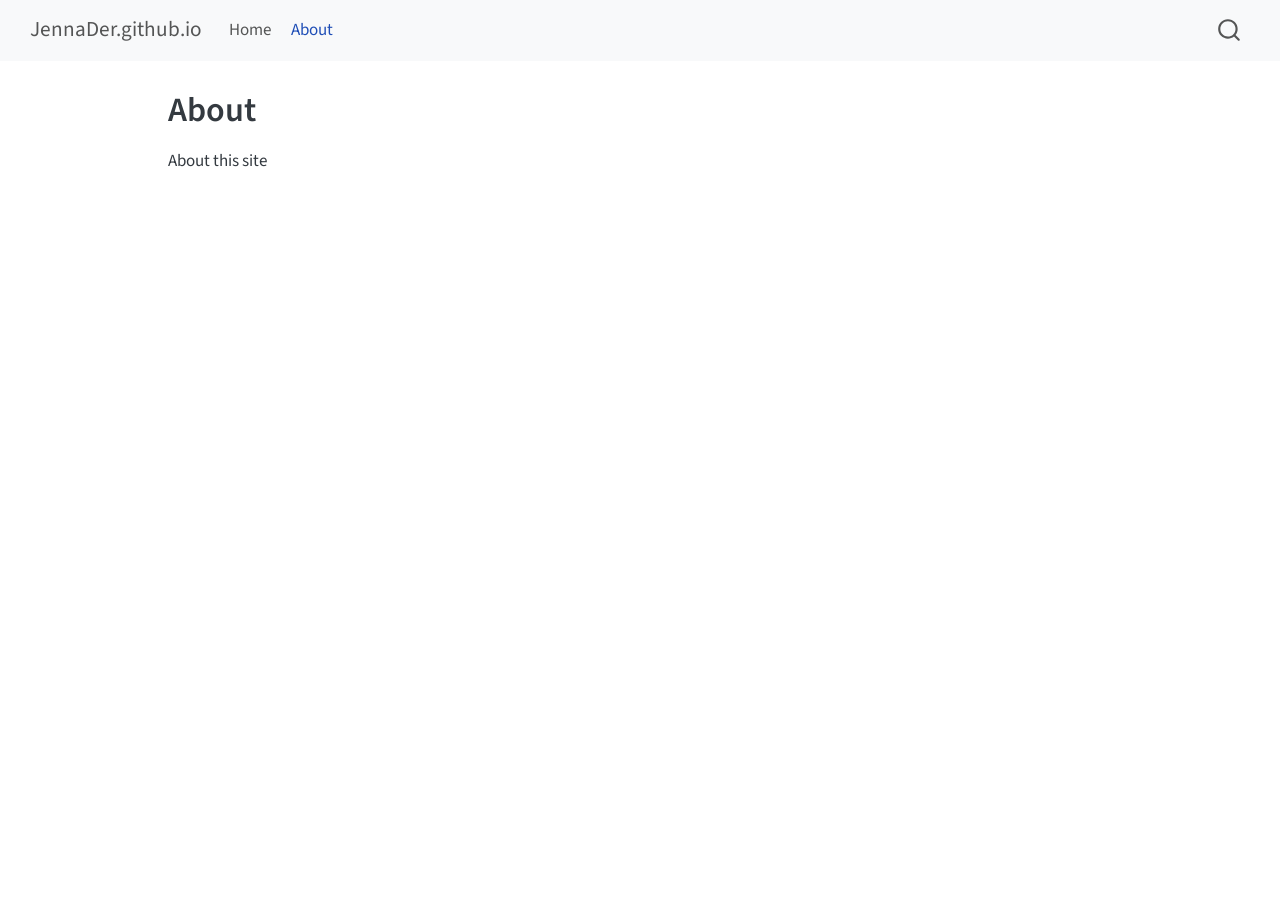
==== about.html @ 298fff40 "Built site for gh-pages" ====
<!DOCTYPE html>
<html xmlns="http://www.w3.org/1999/xhtml" lang="en" xml:lang="en"><head>

<meta charset="utf-8">
<meta name="generator" content="quarto-1.10.18">

<meta name="viewport" content="width=device-width, initial-scale=1.0, user-scalable=yes">


<title>About – JennaDer.github.io</title>
<style>
/* Default styles provided by pandoc.
** See https://pandoc.org/MANUAL.html#variables-for-html for config info.
*/
span.smallcaps{font-variant: small-caps;}
div.columns{display: flex; gap: 1.5em;}
div.column{flex: auto;}
@media screen {
div.columns{gap: min(4vw, 1.5em);}
div.column{overflow-x: auto;}
}
div.hanging-indent{margin-left: 1.5em; text-indent: -1.5em;}
ul.task-list{list-style: none;}
ul.task-list li input[type="checkbox"] {
  width: 0.8em;
  margin: 0 0.8em 0.2em -1em; /* quarto-specific, see https://github.com/quarto-dev/quarto-cli/issues/4556 */ 
  vertical-align: middle;
}
</style>


<script src="site_libs/quarto-nav/quarto-nav.js"></script>
<script src="site_libs/quarto-nav/headroom.min.js"></script>
<script src="site_libs/clipboard/clipboard.min.js"></script>
<script src="site_libs/quarto-search/autocomplete.umd.js"></script>
<script src="site_libs/quarto-search/fuse.min.js"></script>
<script src="site_libs/quarto-search/quarto-search.js"></script>
<meta name="quarto:offset" content="./">
<script src="site_libs/quarto-html/quarto.js" type="module"></script>
<script src="site_libs/quarto-html/tabsets/tabsets.js" type="module"></script>
<script src="site_libs/quarto-html/popper.min.js"></script>
<script src="site_libs/quarto-html/tippy.umd.min.js"></script>
<script src="site_libs/quarto-html/anchor.min.js"></script>
<link href="site_libs/quarto-html/tippy.css" rel="stylesheet">
<link href="site_libs/quarto-html/quarto-syntax-highlighting-64a204ab8560d761af7679ceaba22944.css" rel="stylesheet" id="quarto-text-highlighting-styles">
<script src="site_libs/bootstrap/bootstrap.min.js"></script>
<link href="site_libs/bootstrap/bootstrap-icons.css" rel="stylesheet">
<link href="site_libs/bootstrap/bootstrap-66b905eaf8fd7b3c0ab794c947ff3da0.min.css" rel="stylesheet" append-hash="true" id="quarto-bootstrap" data-mode="light">
<script id="quarto-search-options" type="application/json">{
  "location": "navbar",
  "copy-button": false,
  "collapse-after": 3,
  "panel-placement": "end",
  "type": "overlay",
  "limit": 50,
  "keyboard-shortcut": [
    "f",
    "/",
    "s"
  ],
  "show-item-context": false,
  "language": {
    "search-no-results-text": "No results",
    "search-matching-documents-text": "matching documents",
    "search-copy-link-title": "Copy link to search",
    "search-hide-matches-text": "Hide additional matches",
    "search-more-match-text": "more match in this document",
    "search-more-matches-text": "more matches in this document",
    "search-clear-button-title": "Clear",
    "search-text-placeholder": "",
    "search-detached-cancel-button-title": "Cancel",
    "search-submit-button-title": "Submit",
    "search-label": "Search"
  }
}</script>


<link rel="stylesheet" href="styles.css">
</head>

<body class="nav-fixed quarto-light">

<div id="quarto-search-results"></div>
  <header id="quarto-header" class="headroom fixed-top">
    <nav class="navbar navbar-expand-lg " data-bs-theme="dark">
      <div class="navbar-container container-fluid">
      <div class="navbar-brand-container mx-auto">
    <a class="navbar-brand" href="./index.html">
    <span class="navbar-title">JennaDer.github.io</span>
    </a>
  </div>
            <div id="quarto-search" class="" title="Search"></div>
          <button class="navbar-toggler" type="button" data-bs-toggle="collapse" data-bs-target="#navbarCollapse" aria-controls="navbarCollapse" role="menu" aria-expanded="false" aria-label="Toggle navigation" onclick="if (window.quartoToggleHeadroom) { window.quartoToggleHeadroom(); }">
  <span class="navbar-toggler-icon"></span>
</button>
          <div class="collapse navbar-collapse" id="navbarCollapse">
            <ul class="navbar-nav navbar-nav-scroll me-auto">
  <li class="nav-item">
    <a class="nav-link" href="./index.html"> 
<span class="menu-text">Home</span></a>
  </li>  
  <li class="nav-item">
    <a class="nav-link active" href="./about.html" aria-current="page"> 
<span class="menu-text">About</span></a>
  </li>  
</ul>
          </div> <!-- /navcollapse -->
            <div class="quarto-navbar-tools">
</div>
      </div> <!-- /container-fluid -->
    </nav>
</header>
<!-- content -->
<div id="quarto-content" class="quarto-container page-columns page-rows-contents page-layout-article page-navbar">
<!-- sidebar -->
<!-- margin-sidebar -->
    <div id="quarto-margin-sidebar" class="sidebar margin-sidebar zindex-bottom">
        
    </div>
<!-- main -->
<main class="content" id="quarto-document-content">

<header id="title-block-header" class="quarto-title-block default">
<div class="quarto-title">
<h1 class="title">About</h1>
</div>



<div class="quarto-title-meta">

    
  
    
  </div>
  


</header>


<p>About this site</p>



</main> <!-- /main -->
<script id="quarto-html-after-body" type="application/javascript">
  window.document.addEventListener("DOMContentLoaded", function (event) {
    const icon = "";
    const anchorJS = new window.AnchorJS();
    anchorJS.options = {
      placement: 'right',
      icon: icon
    };
    anchorJS.add('.anchored');
    const isCodeAnnotation = (el) => {
      for (const clz of el.classList) {
        if (clz.startsWith('code-annotation-')) {                     
          return true;
        }
      }
      return false;
    }
    const onCopySuccess = function(e) {
      // button target
      const button = e.trigger;
      // don't keep focus
      button.blur();
      // flash "checked"
      button.classList.add('code-copy-button-checked');
      var currentTitle = button.getAttribute("title");
      button.setAttribute("title", "Copied!");
      let tooltip;
      if (window.bootstrap) {
        button.setAttribute("data-bs-toggle", "tooltip");
        button.setAttribute("data-bs-placement", "left");
        button.setAttribute("data-bs-title", "Copied!");
        tooltip = new bootstrap.Tooltip(button, 
          { trigger: "manual", 
            customClass: "code-copy-button-tooltip",
            offset: [0, -8]});
        tooltip.show();    
      }
      setTimeout(function() {
        if (tooltip) {
          tooltip.hide();
          button.removeAttribute("data-bs-title");
          button.removeAttribute("data-bs-toggle");
          button.removeAttribute("data-bs-placement");
        }
        button.setAttribute("title", currentTitle);
        button.classList.remove('code-copy-button-checked');
      }, 1000);
      // clear code selection
      e.clearSelection();
    }
    const getTextToCopy = function(trigger) {
      const outerScaffold = trigger.parentElement.cloneNode(true);
      const codeEl = outerScaffold.querySelector('code');
      for (const childEl of codeEl.children) {
        if (isCodeAnnotation(childEl)) {
          childEl.remove();
        }
      }
      return codeEl.innerText;
    }
    const clipboard = new window.ClipboardJS('.code-copy-button:not([data-in-quarto-modal])', {
      text: getTextToCopy
    });
    clipboard.on('success', onCopySuccess);
    if (window.document.getElementById('quarto-embedded-source-code-modal')) {
      const clipboardModal = new window.ClipboardJS('.code-copy-button[data-in-quarto-modal]', {
        text: getTextToCopy,
        container: window.document.getElementById('quarto-embedded-source-code-modal')
      });
      clipboardModal.on('success', onCopySuccess);
    }
      var localhostRegex = new RegExp(/^(?:http|https):\/\/localhost\:?[0-9]*\//);
      var mailtoRegex = new RegExp(/^mailto:/);
        var filterRegex = new RegExp('/' + window.location.host + '/');
      var isInternal = (href) => {
          return filterRegex.test(href) || localhostRegex.test(href) || mailtoRegex.test(href);
      }
      // Inspect non-navigation links and adorn them if external
     var links = window.document.querySelectorAll('a[href]:not(.nav-link):not(.navbar-brand):not(.toc-action):not(.sidebar-link):not(.sidebar-item-toggle):not(.pagination-link):not(.no-external):not([aria-hidden]):not(.dropdown-item):not(.quarto-navigation-tool):not(.about-link)');
      for (var i=0; i<links.length; i++) {
        const link = links[i];
        if (!isInternal(link.href)) {
          // undo the damage that might have been done by quarto-nav.js in the case of
          // links that we want to consider external
          if (link.dataset.originalHref !== undefined) {
            link.href = link.dataset.originalHref;
          }
        }
      }
    function tippyHover(el, contentFn, onTriggerFn, onUntriggerFn) {
      const config = {
        allowHTML: true,
        maxWidth: 500,
        delay: 100,
        arrow: false,
        appendTo: function(el) {
            return el.parentElement;
        },
        interactive: true,
        interactiveBorder: 10,
        theme: 'quarto',
        placement: 'bottom-start',
      };
      if (contentFn) {
        config.content = contentFn;
      }
      if (onTriggerFn) {
        config.onTrigger = onTriggerFn;
      }
      if (onUntriggerFn) {
        config.onUntrigger = onUntriggerFn;
      }
      window.tippy(el, config); 
    }
    const noterefs = window.document.querySelectorAll('a[role="doc-noteref"]');
    for (var i=0; i<noterefs.length; i++) {
      const ref = noterefs[i];
      tippyHover(ref, function() {
        // use id or data attribute instead here
        let href = ref.getAttribute('data-footnote-href') || ref.getAttribute('href');
        try { href = new URL(href).hash; } catch {}
        const id = href.replace(/^#\/?/, "");
        const note = window.document.getElementById(id);
        if (note) {
          return note.innerHTML;
        } else {
          return "";
        }
      });
    }
    const xrefs = window.document.querySelectorAll('a.quarto-xref');
    const processXRef = (id, note) => {
      // Strip column container classes
      const stripColumnClz = (el) => {
        el.classList.remove("page-full", "page-columns");
        if (el.children) {
          for (const child of el.children) {
            stripColumnClz(child);
          }
        }
      }
      stripColumnClz(note)
      if (id === null || id.startsWith('sec-')) {
        // Special case sections, only their first couple elements
        const container = document.createElement("div");
        if (note.children && note.children.length > 2) {
          container.appendChild(note.children[0].cloneNode(true));
          for (let i = 1; i < note.children.length; i++) {
            const child = note.children[i];
            if (child.tagName === "P" && child.innerText === "") {
              continue;
            } else {
              container.appendChild(child.cloneNode(true));
              break;
            }
          }
          if (window.Quarto?.typesetMath) {
            window.Quarto.typesetMath(container);
          }
          return container.innerHTML
        } else {
          if (window.Quarto?.typesetMath) {
            window.Quarto.typesetMath(note);
          }
          return note.innerHTML;
        }
      } else {
        // Remove any anchor links if they are present
        const anchorLink = note.querySelector('a.anchorjs-link');
        if (anchorLink) {
          anchorLink.remove();
        }
        if (window.Quarto?.typesetMath) {
          window.Quarto.typesetMath(note);
        }
        if (note.classList.contains("callout")) {
          return note.outerHTML;
        } else {
          return note.innerHTML;
        }
      }
    }
    for (var i=0; i<xrefs.length; i++) {
      const xref = xrefs[i];
      tippyHover(xref, undefined, function(instance) {
        instance.disable();
        let url = xref.getAttribute('href');
        let hash = undefined; 
        if (url.startsWith('#')) {
          hash = url;
        } else {
          try { hash = new URL(url).hash; } catch {}
        }
        if (hash) {
          const id = hash.replace(/^#\/?/, "");
          const note = window.document.getElementById(id);
          if (note !== null) {
            try {
              const html = processXRef(id, note.cloneNode(true));
              instance.setContent(html);
            } finally {
              instance.enable();
              instance.show();
            }
          } else {
            // See if we can fetch this
            fetch(url.split('#')[0])
            .then(res => res.text())
            .then(html => {
              const parser = new DOMParser();
              const htmlDoc = parser.parseFromString(html, "text/html");
              const note = htmlDoc.getElementById(id);
              if (note !== null) {
                const html = processXRef(id, note);
                instance.setContent(html);
              } 
            }).finally(() => {
              instance.enable();
              instance.show();
            });
          }
        } else {
          // See if we can fetch a full url (with no hash to target)
          // This is a special case and we should probably do some content thinning / targeting
          fetch(url)
          .then(res => res.text())
          .then(html => {
            const parser = new DOMParser();
            const htmlDoc = parser.parseFromString(html, "text/html");
            const note = htmlDoc.querySelector('main.content');
            if (note !== null) {
              // This should only happen for chapter cross references
              // (since there is no id in the URL)
              // remove the first header
              if (note.children.length > 0 && note.children[0].tagName === "HEADER") {
                note.children[0].remove();
              }
              const html = processXRef(null, note);
              instance.setContent(html);
            } 
          }).finally(() => {
            instance.enable();
            instance.show();
          });
        }
      }, function(instance) {
      });
    }
        let selectedAnnoteEl;
        const selectorForAnnotation = ( cell, annotation) => {
          let cellAttr = 'data-code-cell="' + cell + '"';
          let lineAttr = 'data-code-annotation="' +  annotation + '"';
          const selector = 'span[' + cellAttr + '][' + lineAttr + ']';
          return selector;
        }
        const selectCodeLines = (annoteEl) => {
          const doc = window.document;
          const targetCell = annoteEl.getAttribute("data-target-cell");
          const targetAnnotation = annoteEl.getAttribute("data-target-annotation");
          const annoteSpan = window.document.querySelector(selectorForAnnotation(targetCell, targetAnnotation));
          const lines = annoteSpan.getAttribute("data-code-lines").split(",");
          const lineIds = lines.map((line) => {
            return targetCell + "-" + line;
          })
          let top = null;
          let height = null;
          let parent = null;
          if (lineIds.length > 0) {
              //compute the position of the single el (top and bottom and make a div)
              const el = window.document.getElementById(lineIds[0]);
              top = el.offsetTop;
              height = el.offsetHeight;
              parent = el.parentElement.parentElement;
            if (lineIds.length > 1) {
              const lastEl = window.document.getElementById(lineIds[lineIds.length - 1]);
              const bottom = lastEl.offsetTop + lastEl.offsetHeight;
              height = bottom - top;
            }
            if (top !== null && height !== null && parent !== null) {
              // cook up a div (if necessary) and position it 
              let div = window.document.getElementById("code-annotation-line-highlight");
              if (div === null) {
                div = window.document.createElement("div");
                div.setAttribute("id", "code-annotation-line-highlight");
                div.style.position = 'absolute';
                parent.appendChild(div);
              }
              div.style.top = top - 2 + "px";
              div.style.height = height + 4 + "px";
              div.style.left = 0;
              let gutterDiv = window.document.getElementById("code-annotation-line-highlight-gutter");
              if (gutterDiv === null) {
                gutterDiv = window.document.createElement("div");
                gutterDiv.setAttribute("id", "code-annotation-line-highlight-gutter");
                gutterDiv.style.position = 'absolute';
                const codeCell = window.document.getElementById(targetCell);
                const gutter = codeCell.querySelector('.code-annotation-gutter');
                gutter.appendChild(gutterDiv);
              }
              gutterDiv.style.top = top - 2 + "px";
              gutterDiv.style.height = height + 4 + "px";
            }
            selectedAnnoteEl = annoteEl;
          }
        };
        const unselectCodeLines = () => {
          const elementsIds = ["code-annotation-line-highlight", "code-annotation-line-highlight-gutter"];
          elementsIds.forEach((elId) => {
            const div = window.document.getElementById(elId);
            if (div) {
              div.remove();
            }
          });
          selectedAnnoteEl = undefined;
        };
          // Handle positioning of the toggle
      window.addEventListener(
        "resize",
        throttle(() => {
          elRect = undefined;
          if (selectedAnnoteEl) {
            selectCodeLines(selectedAnnoteEl);
          }
        }, 10)
      );
      function throttle(fn, ms) {
      let throttle = false;
      let timer;
        return (...args) => {
          if(!throttle) { // first call gets through
              fn.apply(this, args);
              throttle = true;
          } else { // all the others get throttled
              if(timer) clearTimeout(timer); // cancel #2
              timer = setTimeout(() => {
                fn.apply(this, args);
                timer = throttle = false;
              }, ms);
          }
        };
      }
        // Attach click handler to the DT
        const annoteDls = window.document.querySelectorAll('dt[data-target-cell]');
        for (const annoteDlNode of annoteDls) {
          annoteDlNode.addEventListener('click', (event) => {
            const clickedEl = event.target;
            if (clickedEl !== selectedAnnoteEl) {
              unselectCodeLines();
              const activeEl = window.document.querySelector('dt[data-target-cell].code-annotation-active');
              if (activeEl) {
                activeEl.classList.remove('code-annotation-active');
              }
              selectCodeLines(clickedEl);
              clickedEl.classList.add('code-annotation-active');
            } else {
              // Unselect the line
              unselectCodeLines();
              clickedEl.classList.remove('code-annotation-active');
            }
          });
        }
    const findCites = (el) => {
      const parentEl = el.parentElement;
      if (parentEl) {
        const cites = parentEl.dataset.cites;
        if (cites) {
          return {
            el,
            cites: cites.split(' ')
          };
        } else {
          return findCites(el.parentElement)
        }
      } else {
        return undefined;
      }
    };
    var bibliorefs = window.document.querySelectorAll('a[role="doc-biblioref"]');
    for (var i=0; i<bibliorefs.length; i++) {
      const ref = bibliorefs[i];
      const citeInfo = findCites(ref);
      if (citeInfo) {
        tippyHover(citeInfo.el, function() {
          var popup = window.document.createElement('div');
          citeInfo.cites.forEach(function(cite) {
            var citeDiv = window.document.createElement('div');
            citeDiv.classList.add('hanging-indent');
            citeDiv.classList.add('csl-entry');
            var biblioDiv = window.document.getElementById('ref-' + cite);
            if (biblioDiv) {
              citeDiv.innerHTML = biblioDiv.innerHTML;
            }
            popup.appendChild(citeDiv);
          });
          return popup.innerHTML;
        });
      }
    }
  });
  </script>
</div> <!-- /content -->




</body></html>
---- site_libs/quarto-html/tippy.css ----
.tippy-box[data-animation=fade][data-state=hidden]{opacity:0}[data-tippy-root]{max-width:calc(100vw - 10px)}.tippy-box{position:relative;background-color:#333;color:#fff;border-radius:4px;font-size:14px;line-height:1.4;white-space:normal;outline:0;transition-property:transform,visibility,opacity}.tippy-box[data-placement^=top]>.tippy-arrow{bottom:0}.tippy-box[data-placement^=top]>.tippy-arrow:before{bottom:-7px;left:0;border-width:8px 8px 0;border-top-color:initial;transform-origin:center top}.tippy-box[data-placement^=bottom]>.tippy-arrow{top:0}.tippy-box[data-placement^=bottom]>.tippy-arrow:before{top:-7px;left:0;border-width:0 8px 8px;border-bottom-color:initial;transform-origin:center bottom}.tippy-box[data-placement^=left]>.tippy-arrow{right:0}.tippy-box[data-placement^=left]>.tippy-arrow:before{border-width:8px 0 8px 8px;border-left-color:initial;right:-7px;transform-origin:center left}.tippy-box[data-placement^=right]>.tippy-arrow{left:0}.tippy-box[data-placement^=right]>.tippy-arrow:before{left:-7px;border-width:8px 8px 8px 0;border-right-color:initial;transform-origin:center right}.tippy-box[data-inertia][data-state=visible]{transition-timing-function:cubic-bezier(.54,1.5,.38,1.11)}.tippy-arrow{width:16px;height:16px;color:#333}.tippy-arrow:before{content:"";position:absolute;border-color:transparent;border-style:solid}.tippy-content{position:relative;padding:5px 9px;z-index:1}
---- site_libs/quarto-html/quarto-syntax-highlighting-64a204ab8560d761af7679ceaba22944.css ----
/* quarto syntax highlight colors */
:root {
  --quarto-hl-ot-color: #003B4F;
  --quarto-hl-at-color: #657422;
  --quarto-hl-ss-color: #20794D;
  --quarto-hl-an-color: #5E5E5E;
  --quarto-hl-fu-color: #4758AB;
  --quarto-hl-st-color: #20794D;
  --quarto-hl-cf-color: #003B4F;
  --quarto-hl-op-color: #5E5E5E;
  --quarto-hl-er-color: #AD0000;
  --quarto-hl-bn-color: #AD0000;
  --quarto-hl-al-color: #AD0000;
  --quarto-hl-va-color: #111111;
  --quarto-hl-bu-color: inherit;
  --quarto-hl-ex-color: inherit;
  --quarto-hl-pp-color: #AD0000;
  --quarto-hl-in-color: #5E5E5E;
  --quarto-hl-vs-color: #20794D;
  --quarto-hl-wa-color: #5E5E5E;
  --quarto-hl-do-color: #5E5E5E;
  --quarto-hl-im-color: #00769E;
  --quarto-hl-ch-color: #20794D;
  --quarto-hl-dt-color: #AD0000;
  --quarto-hl-fl-color: #AD0000;
  --quarto-hl-co-color: #5E5E5E;
  --quarto-hl-cv-color: #5E5E5E;
  --quarto-hl-cn-color: #8f5902;
  --quarto-hl-sc-color: #5E5E5E;
  --quarto-hl-dv-color: #AD0000;
  --quarto-hl-kw-color: #003B4F;
}

/* other quarto variables */
:root {
  --quarto-font-monospace: SFMono-Regular, Menlo, Monaco, Consolas, "Liberation Mono", "Courier New", monospace;
}

/* syntax highlight based on Pandoc's rules */
pre > code.sourceCode > span {
  color: #003B4F;
}

code.sourceCode > span {
  color: #003B4F;
}

div.sourceCode,
div.sourceCode pre.sourceCode {
  color: #003B4F;
}

/* Normal */
code span {
  color: #003B4F;
}

/* Alert */
code span.al {
  color: #AD0000;
  font-style: inherit;
}

/* Annotation */
code span.an {
  color: #5E5E5E;
  font-style: inherit;
}

/* Attribute */
code span.at {
  color: #657422;
  font-style: inherit;
}

/* BaseN */
code span.bn {
  color: #AD0000;
  font-style: inherit;
}

/* BuiltIn */
code span.bu {
  font-style: inherit;
}

/* ControlFlow */
code span.cf {
  color: #003B4F;
  font-weight: bold;
  font-style: inherit;
}

/* Char */
code span.ch {
  color: #20794D;
  font-style: inherit;
}

/* Constant */
code span.cn {
  color: #8f5902;
  font-style: inherit;
}

/* Comment */
code span.co {
  color: #5E5E5E;
  font-style: inherit;
}

/* CommentVar */
code span.cv {
  color: #5E5E5E;
  font-style: italic;
}

/* Documentation */
code span.do {
  color: #5E5E5E;
  font-style: italic;
}

/* DataType */
code span.dt {
  color: #AD0000;
  font-style: inherit;
}

/* DecVal */
code span.dv {
  color: #AD0000;
  font-style: inherit;
}

/* Error */
code span.er {
  color: #AD0000;
  font-style: inherit;
}

/* Extension */
code span.ex {
  font-style: inherit;
}

/* Float */
code span.fl {
  color: #AD0000;
  font-style: inherit;
}

/* Function */
code span.fu {
  color: #4758AB;
  font-style: inherit;
}

/* Import */
code span.im {
  color: #00769E;
  font-style: inherit;
}

/* Information */
code span.in {
  color: #5E5E5E;
  font-style: inherit;
}

/* Keyword */
code span.kw {
  color: #003B4F;
  font-weight: bold;
  font-style: inherit;
}

/* Operator */
code span.op {
  color: #5E5E5E;
  font-style: inherit;
}

/* Other */
code span.ot {
  color: #003B4F;
  font-style: inherit;
}

/* Preprocessor */
code span.pp {
  color: #AD0000;
  font-style: inherit;
}

/* SpecialChar */
code span.sc {
  color: #5E5E5E;
  font-style: inherit;
}

/* SpecialString */
code span.ss {
  color: #20794D;
  font-style: inherit;
}

/* String */
code span.st {
  color: #20794D;
  font-style: inherit;
}

/* Variable */
code span.va {
  color: #111111;
  font-style: inherit;
}

/* VerbatimString */
code span.vs {
  color: #20794D;
  font-style: inherit;
}

/* Warning */
code span.wa {
  color: #5E5E5E;
  font-style: italic;
}

.prevent-inlining {
  content: "</";
}

/*# sourceMappingURL=9d8d5bb603a83b8298b89080a598c93b.css.map */
---- styles.css ----
/* css styles */
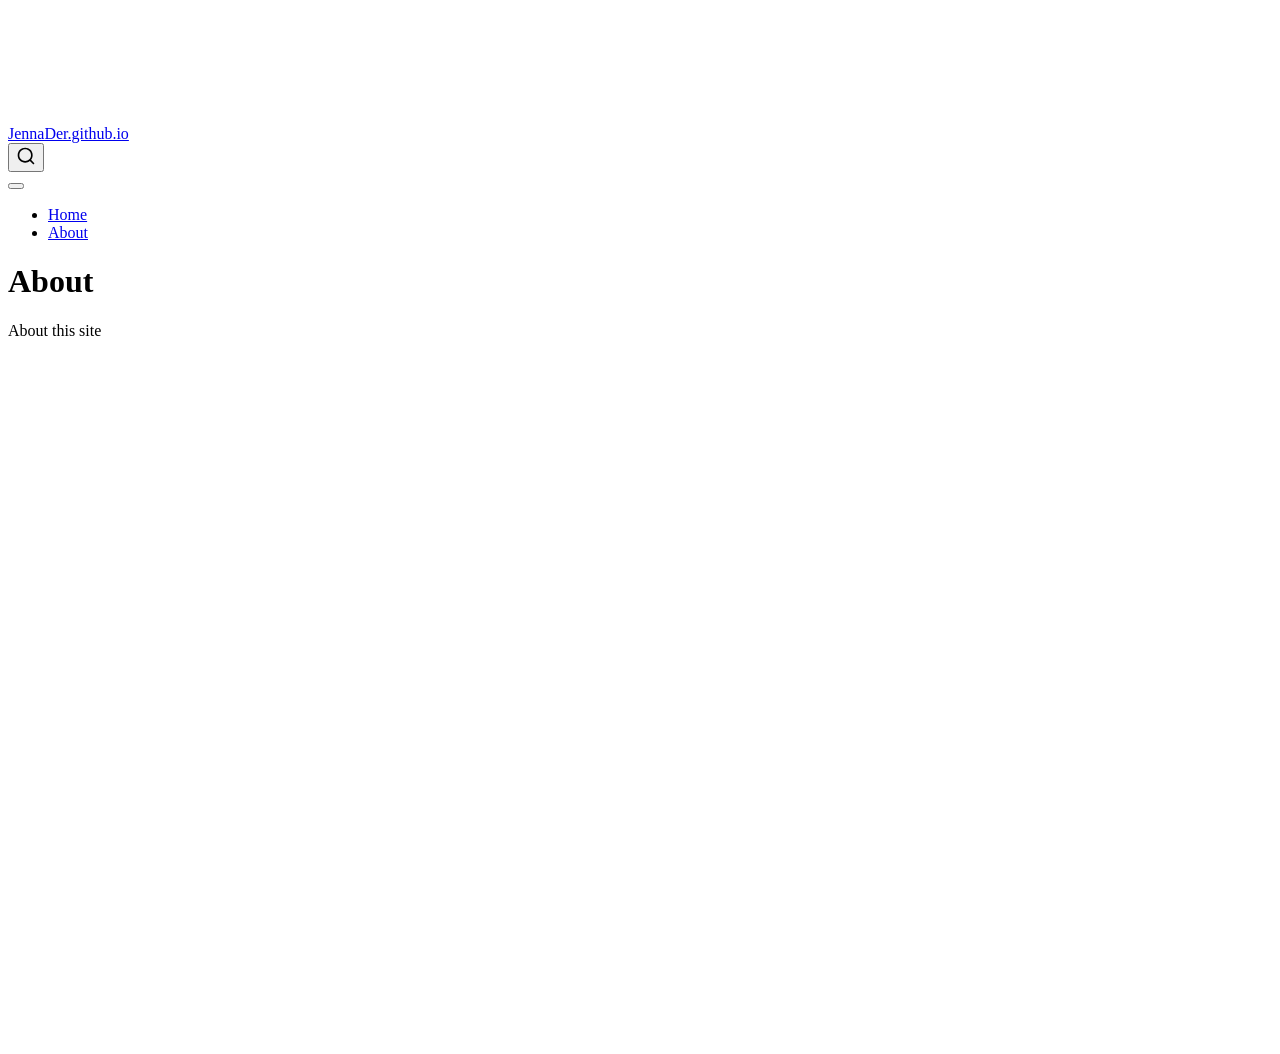
==== commit 3a844a77: "Built site for gh-pages" ====
--- a/about.html
+++ b/about.html
@@ -45,7 +45,7 @@
 <link href="site_libs/quarto-html/quarto-syntax-highlighting-64a204ab8560d761af7679ceaba22944.css" rel="stylesheet" id="quarto-text-highlighting-styles">
 <script src="site_libs/bootstrap/bootstrap.min.js"></script>
 <link href="site_libs/bootstrap/bootstrap-icons.css" rel="stylesheet">
-<link href="site_libs/bootstrap/bootstrap-66b905eaf8fd7b3c0ab794c947ff3da0.min.css" rel="stylesheet" append-hash="true" id="quarto-bootstrap" data-mode="light">
+<link href="site_libs/bootstrap/bootstrap-3e9b1289f5f353c49b617ce48ad2bc38.min.css" rel="stylesheet" append-hash="true" id="quarto-bootstrap" data-mode="light">
 <script id="quarto-search-options" type="application/json">{
   "location": "navbar",
   "copy-button": false,
@@ -217,7 +217,7 @@
     }
       var localhostRegex = new RegExp(/^(?:http|https):\/\/localhost\:?[0-9]*\//);
       var mailtoRegex = new RegExp(/^mailto:/);
-        var filterRegex = new RegExp('/' + window.location.host + '/');
+        var filterRegex = new RegExp("https:\/\/JennaDer\.github\.io\/");
       var isInternal = (href) => {
           return filterRegex.test(href) || localhostRegex.test(href) || mailtoRegex.test(href);
       }
